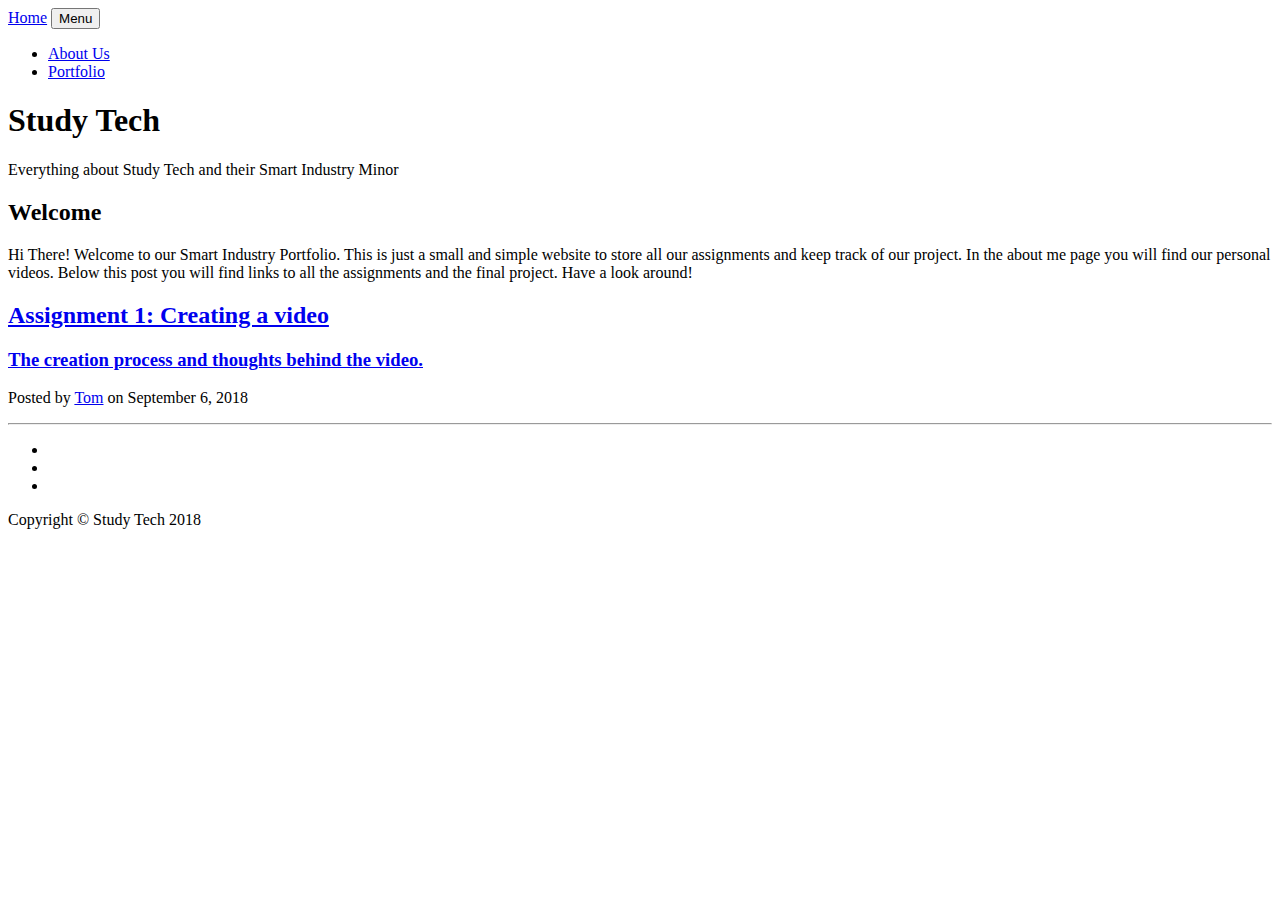
==== index.html @ 16c81bf5 "Updated Index.htnl" ====
<!DOCTYPE html>
<html lang="en">

  <head>

    <meta charset="utf-8">
    <meta name="viewport" content="width=device-width, initial-scale=1, shrink-to-fit=no">
    <meta name="description" content="">
    <meta name="author" content="">

    <title>Study Tech - Home</title>

    <!-- Bootstrap core CSS -->
    <link href="vendor/bootstrap/css/bootstrap.min.css" rel="stylesheet">

    <!-- Pretty custom fonts -->
    <link href="vendor/font-awesome/css/font-awesome.min.css" rel="stylesheet" type="text/css">
    <link href='https://fonts.googleapis.com/css?family=Lora:400,700,400italic,700italic' rel='stylesheet' type='text/css'>
    <link href='https://fonts.googleapis.com/css?family=Open+Sans:300italic,400italic,600italic,700italic,800italic,400,300,600,700,800' rel='stylesheet' type='text/css'>

    <!-- Pretty custom styles -->
    <link href="css/clean-blog.min.css" rel="stylesheet">

  </head>

  <body>

    <!-- Navigation -->
    <nav class="navbar navbar-expand-lg navbar-light fixed-top" id="mainNav">
      <div class="container">
        <a class="navbar-brand" href="index.html">Home</a>
        <button class="navbar-toggler navbar-toggler-right" type="button" data-toggle="collapse" data-target="#navbarResponsive" aria-controls="navbarResponsive" aria-expanded="false" aria-label="Toggle navigation">
          Menu
          <i class="fa fa-bars"></i>
        </button>
        <div class="collapse navbar-collapse" id="navbarResponsive">
          <ul class="navbar-nav ml-auto">
            <li class="nav-item">
              <a class="nav-link" href="about.html">About Us</a>
            </li>
            <li class="nav-item">
              <a class="nav-link" href="post.html">Portfolio</a>
            </li>
          </ul>
        </div>
      </div>
    </nav>

    <!-- Page Header -->
    <header class="masthead" style="background-image: url('img/home-bg.jpg')">
      <div class="overlay"></div>
      <div class="container">
        <div class="row">
          <div class="col-lg-8 col-md-10 mx-auto">
            <div class="site-heading">
              <h1>Study Tech</h1>
              <span class="subheading">Everything about Study Tech and their Smart Industry Minor</span>
            </div>
          </div>
        </div>
      </div>
    </header>
    <!-- Main Content -->
   <div class="container">
        <div class="row">
          <div class="col-lg-8 col-md-10 mx-auto">

          	<h2 class="section-heading">Welcome</h2>
            <p>Hi There! Welcome to our Smart Industry Portfolio. This is just a small and simple website to store all our assignments and keep track of our project. In the about me page you will find our personal videos. Below this post you will find links to all the assignments and the final project. Have a look around!</p>            
          </div>
        <div class="col-lg-8 col-md-10 mx-auto">
          <div class="post-preview">
            <a href="post.html">
              <h2 class="post-title">
                Assignment 1: Creating a video
              </h2>
              <h3 class="post-subtitle">
                The creation process and thoughts behind the video.
              </h3>
            </a>
            <p class="post-meta">Posted by
              <a href="#">Tom</a>
              on September 6, 2018</p>
          </div>
         </div>
          <!-- Pager 
          <div class="clearfix">
            <a class="btn btn-primary float-right" href="#">Newer Posts &rarr;</a>
          </div>
           -->
      </div>
    </div>

    <hr>

    <!-- Footer -->
    <footer>
      <div class="container">
        <div class="row">
          <div class="col-lg-8 col-md-10 mx-auto">
            <ul class="list-inline text-center">
              <li class="list-inline-item">
                <a href="#">
                  <span class="fa-stack fa-lg">
                    <i class="fa fa-circle fa-stack-2x"></i>
                    <i class="fa fa-twitter fa-stack-1x fa-inverse"></i>
                  </span>
                </a>
              </li>
              <li class="list-inline-item">
                <a href="#">
                  <span class="fa-stack fa-lg">
                    <i class="fa fa-circle fa-stack-2x"></i>
                    <i class="fa fa-facebook fa-stack-1x fa-inverse"></i>
                  </span>
                </a>
              </li>
              <li class="list-inline-item">
                <a href="#">
                  <span class="fa-stack fa-lg">
                    <i class="fa fa-circle fa-stack-2x"></i>
                    <i class="fa fa-github fa-stack-1x fa-inverse"></i>
                  </span>
                </a>
              </li>
            </ul>
            <p class="copyright text-muted">Copyright &copy; Study Tech 2018</p>
          </div>
        </div>
      </div>
    </footer>

    <!-- Bootstrap core JavaScript -->
    <script src="vendor/jquery/jquery.min.js"></script>
    <script src="vendor/bootstrap/js/bootstrap.bundle.min.js"></script>

    <!-- Useful scrolling script -->
    <script src="js/clean-blog.min.js"></script>

  </body>

</html>
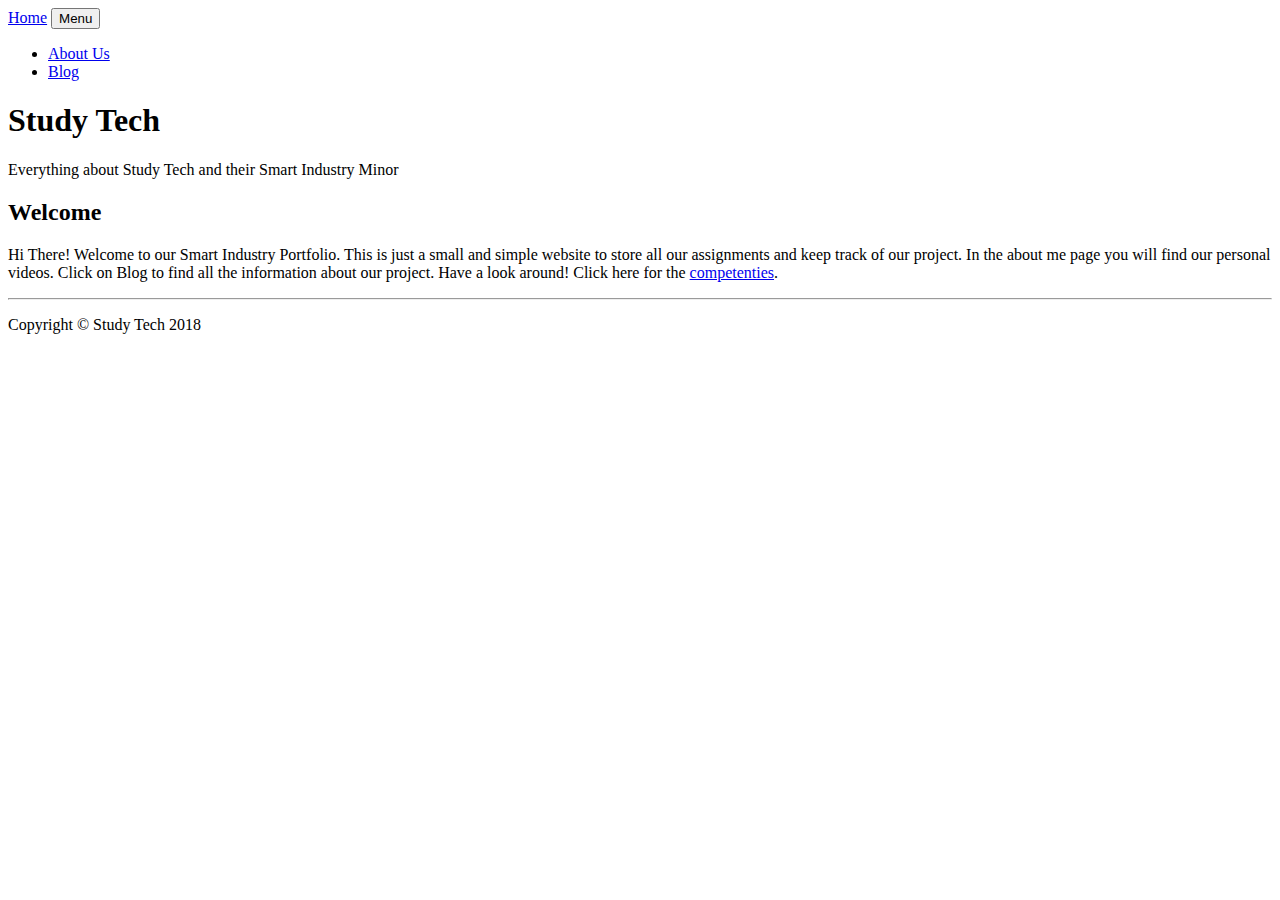
==== commit ba3eaf80: "Implemented competenties page" ====
--- a/index.html
+++ b/index.html
@@ -39,7 +39,7 @@
               <a class="nav-link" href="about.html">About Us</a>
             </li>
             <li class="nav-item">
-              <a class="nav-link" href="post.html">Portfolio</a>
+              <a class="nav-link" href="blog.html">Blog</a>
             </li>
           </ul>
         </div>
@@ -66,23 +66,8 @@
           <div class="col-lg-8 col-md-10 mx-auto">
 
           	<h2 class="section-heading">Welcome</h2>
-            <p>Hi There! Welcome to our Smart Industry Portfolio. This is just a small and simple website to store all our assignments and keep track of our project. In the about me page you will find our personal videos. Below this post you will find links to all the assignments and the final project. Have a look around!</p>            
+            <p>Hi There! Welcome to our Smart Industry Portfolio. This is just a small and simple website to store all our assignments and keep track of our project. In the about me page you will find our personal videos. Click on Blog to find all the information about our project. Have a look around! Click here for the <a href="competenties.html">competenties</a>.</p>            
           </div>
-        <div class="col-lg-8 col-md-10 mx-auto">
-          <div class="post-preview">
-            <a href="post.html">
-              <h2 class="post-title">
-                Assignment 1: Creating a video
-              </h2>
-              <h3 class="post-subtitle">
-                The creation process and thoughts behind the video.
-              </h3>
-            </a>
-            <p class="post-meta">Posted by
-              <a href="#">Tom</a>
-              on September 6, 2018</p>
-          </div>
-         </div>
           <!-- Pager 
           <div class="clearfix">
             <a class="btn btn-primary float-right" href="#">Newer Posts &rarr;</a>
@@ -98,32 +83,6 @@
       <div class="container">
         <div class="row">
           <div class="col-lg-8 col-md-10 mx-auto">
-            <ul class="list-inline text-center">
-              <li class="list-inline-item">
-                <a href="#">
-                  <span class="fa-stack fa-lg">
-                    <i class="fa fa-circle fa-stack-2x"></i>
-                    <i class="fa fa-twitter fa-stack-1x fa-inverse"></i>
-                  </span>
-                </a>
-              </li>
-              <li class="list-inline-item">
-                <a href="#">
-                  <span class="fa-stack fa-lg">
-                    <i class="fa fa-circle fa-stack-2x"></i>
-                    <i class="fa fa-facebook fa-stack-1x fa-inverse"></i>
-                  </span>
-                </a>
-              </li>
-              <li class="list-inline-item">
-                <a href="#">
-                  <span class="fa-stack fa-lg">
-                    <i class="fa fa-circle fa-stack-2x"></i>
-                    <i class="fa fa-github fa-stack-1x fa-inverse"></i>
-                  </span>
-                </a>
-              </li>
-            </ul>
             <p class="copyright text-muted">Copyright &copy; Study Tech 2018</p>
           </div>
         </div>
